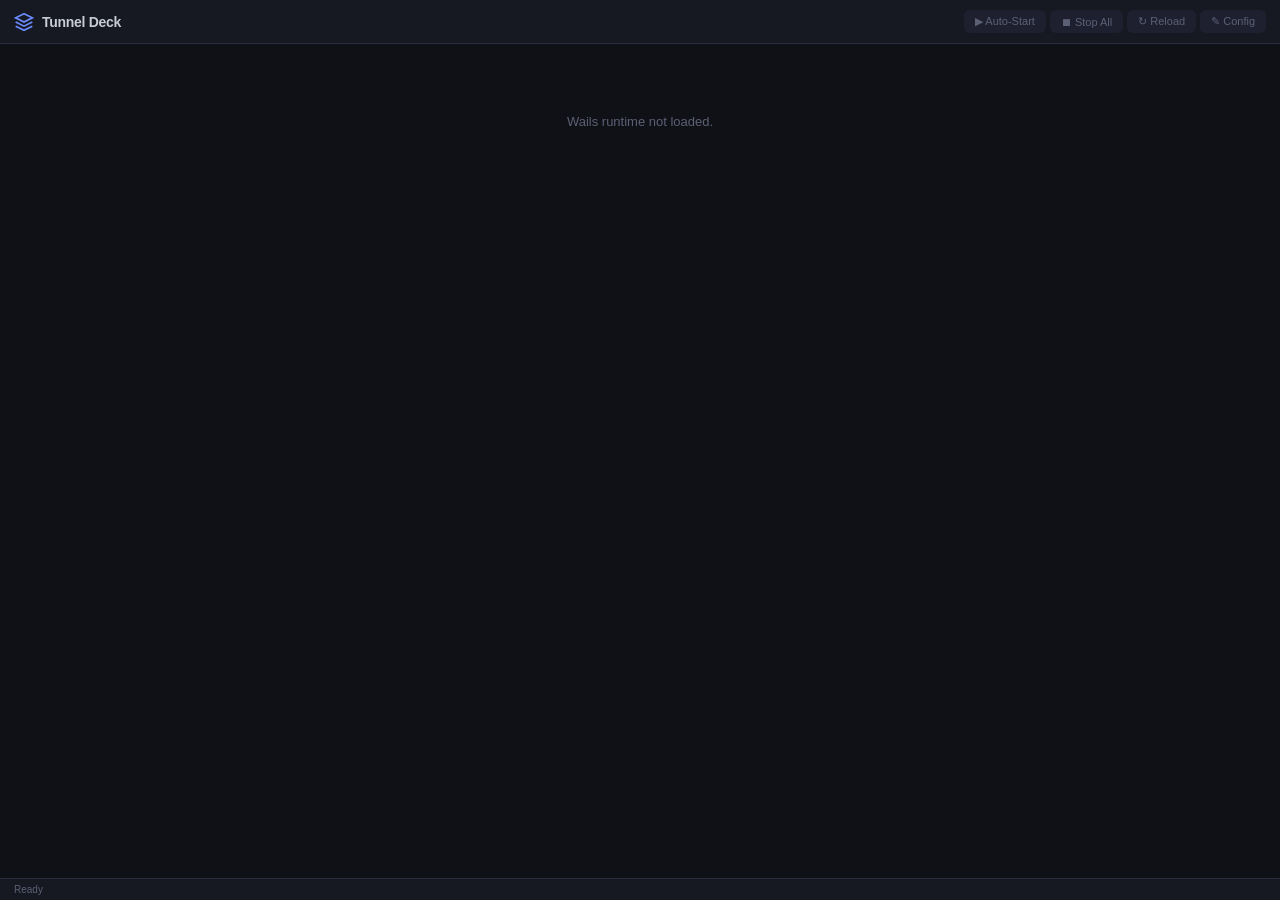
==== frontend/index.html @ d3de4774 "feat: Tunnel Deck — SSH tunnel manager (Go + Wails) First scoped layer of MidnightConduit. Start/sto" ====
<!DOCTYPE html>
<html lang="en">
<head>
  <meta charset="UTF-8" />
  <meta name="viewport" content="width=device-width, initial-scale=1.0" />
  <title>Tunnel Deck</title>
  <link rel="stylesheet" href="styles.css" />
</head>
<body>
  <header>
    <div class="logo">
      <svg width="20" height="20" viewBox="0 0 24 24" fill="none" stroke="currentColor" stroke-width="2"><path d="M12 2L2 7l10 5 10-5-10-5z"/><path d="M2 17l10 5 10-5"/><path d="M2 12l10 5 10-5"/></svg>
      <h1>Tunnel Deck</h1>
    </div>
    <nav>
      <button id="btn-start-auto">▶ Auto-Start</button>
      <button id="btn-stop-all" class="danger">⏹ Stop All</button>
      <button id="btn-reload">↻ Reload</button>
      <button id="btn-open-config">✎ Config</button>
    </nav>
  </header>

  <main id="tunnel-list">
    <div class="empty">Loading…</div>
  </main>

  <footer>
    <span id="status-bar">Ready</span>
    <span id="config-path"></span>
  </footer>

  <template id="tpl">
    <article class="card" data-id="">
      <div class="card-body">
        <div class="card-main">
          <span class="card-name"></span>
          <span class="card-details">
            <code class="card-port"></code>
            <span class="arrow">→</span>
            <code class="card-remote"></code>
            <span>@</span>
            <span class="card-host"></span>
          </span>
        </div>
        <div class="card-status">
          <span class="dot"></span>
          <span class="status-label"></span>
          <span class="health-badge"></span>
        </div>
      </div>
      <div class="card-actions">
        <button class="btn-start icon" title="Start">▶</button>
        <button class="btn-stop icon" title="Stop">⏹</button>
        <button class="btn-restart icon" title="Restart">↻</button>
        <button class="btn-open icon" title="Open in browser">↗</button>
      </div>
    </article>
  </template>

  <script src="main.js"></script>
</body>
</html>
---- frontend/styles.css ----
:root {
  --bg: #0f1117;
  --surface: #161822;
  --surface2: #1e2030;
  --border: #2a2d3d;
  --fg: #c8ccd4;
  --fg-dim: #5c6074;
  --accent: #6c8cff;
  --accent-glow: rgba(108, 140, 255, 0.12);
  --green: #7ec98f;
  --red: #e0556a;
  --yellow: #e5b567;
  --orange: #d4846a;
  --radius: 6px;
  --font: -apple-system, BlinkMacSystemFont, "Segoe UI", Roboto, sans-serif;
  --mono: "Cascadia Code", "JetBrains Mono", "Fira Code", monospace;
}

* { margin:0; padding:0; box-sizing:border-box; }

body {
  font-family: var(--font);
  background: var(--bg);
  color: var(--fg);
  height: 100vh;
  display: flex;
  flex-direction: column;
  overflow: hidden;
  user-select: none;
  -webkit-user-select: none;
}

/* ── Header ── */
header {
  display: flex;
  align-items: center;
  justify-content: space-between;
  padding: 10px 14px;
  background: var(--surface);
  border-bottom: 1px solid var(--border);
  flex-shrink: 0;
  -webkit-app-region: drag;
}
.logo { display:flex; align-items:center; gap:8px; }
.logo svg { color: var(--accent); }
.logo h1 { font-size: 14px; font-weight: 600; letter-spacing: -0.3px; }

nav { display:flex; gap:4px; -webkit-app-region: no-drag; }
nav button {
  padding: 4px 10px;
  font-size: 11px;
  font-family: var(--font);
  background: var(--surface2);
  color: var(--fg-dim);
  border: 1px solid transparent;
  border-radius: var(--radius);
  cursor: pointer;
  transition: all 0.15s;
}
nav button:hover { color: var(--fg); background: var(--border); }
nav button.danger:hover { color: var(--red); }

/* ── Tunnel cards ── */
main {
  flex:1;
  overflow-y:auto;
  padding:10px;
  display:flex;
  flex-direction:column;
  gap:6px;
}

.empty {
  text-align:center;
  color:var(--fg-dim);
  padding:60px 16px;
  font-size:13px;
}

.card {
  display:flex;
  align-items:center;
  justify-content:space-between;
  padding:10px 12px;
  background:var(--surface);
  border:1px solid var(--border);
  border-radius:var(--radius);
  transition: border-color 0.2s, box-shadow 0.2s;
}
.card:hover {
  border-color: var(--accent);
  box-shadow: 0 0 0 1px var(--accent-glow);
}

.card-body { display:flex; align-items:center; gap:20px; flex:1; min-width:0; }

.card-main { display:flex; align-items:center; gap:12px; }
.card-name { font-weight:600; font-size:13px; white-space:nowrap; max-width:140px; overflow:hidden; text-overflow:ellipsis; }
.card-details { display:flex; align-items:center; gap:5px; font-size:11px; font-family:var(--mono); color:var(--fg-dim); }
.card-details code { color:var(--accent); }
.card-details .arrow { color:var(--fg-dim); }
.card-host { color:var(--orange); max-width:120px; overflow:hidden; text-overflow:ellipsis; white-space:nowrap; }

.card-status { display:flex; align-items:center; gap:6px; font-size:11px; margin-left:auto; }
.dot { width:7px; height:7px; border-radius:50%; flex-shrink:0; }
.dot.stopped  { background:var(--fg-dim); }
.dot.running  { background:var(--green); }
.dot.starting { background:var(--yellow); animation:pulse 1s infinite; }
.dot.unhealthy{ background:var(--orange); }
.dot.failed   { background:var(--red); }
@keyframes pulse { 0%,100%{opacity:1} 50%{opacity:0.3} }

.status-label.running  { color:var(--green); }
.status-label.stopped  { color:var(--fg-dim); }
.status-label.unhealthy{ color:var(--orange); }
.status-label.failed   { color:var(--red); }

.health-badge { font-size:10px; color:var(--fg-dim); margin-left:2px; }

.card-actions { display:flex; gap:3px; flex-shrink:0; }
.card-actions button {
  width:30px; height:26px;
  font-size:13px;
  background:var(--surface2);
  color:var(--fg-dim);
  border:1px solid var(--border);
  border-radius:var(--radius);
  cursor:pointer;
  display:flex; align-items:center; justify-content:center;
  transition: all 0.15s;
}
.card-actions button:hover:not(:disabled) { background:var(--accent); color:#fff; border-color:var(--accent); }
.card-actions button:disabled { opacity:0.25; cursor:default; }

/* ── Footer ── */
footer {
  display:flex;
  justify-content:space-between;
  align-items:center;
  padding:5px 14px;
  background:var(--surface);
  border-top:1px solid var(--border);
  font-size:10px;
  color:var(--fg-dim);
  flex-shrink:0;
}
#config-path { max-width:55%; overflow:hidden; text-overflow:ellipsis; white-space:nowrap; }

/* Scrollbar */
main::-webkit-scrollbar { width:5px; }
main::-webkit-scrollbar-track { background:transparent; }
main::-webkit-scrollbar-thumb { background:var(--border); border-radius:3px; }
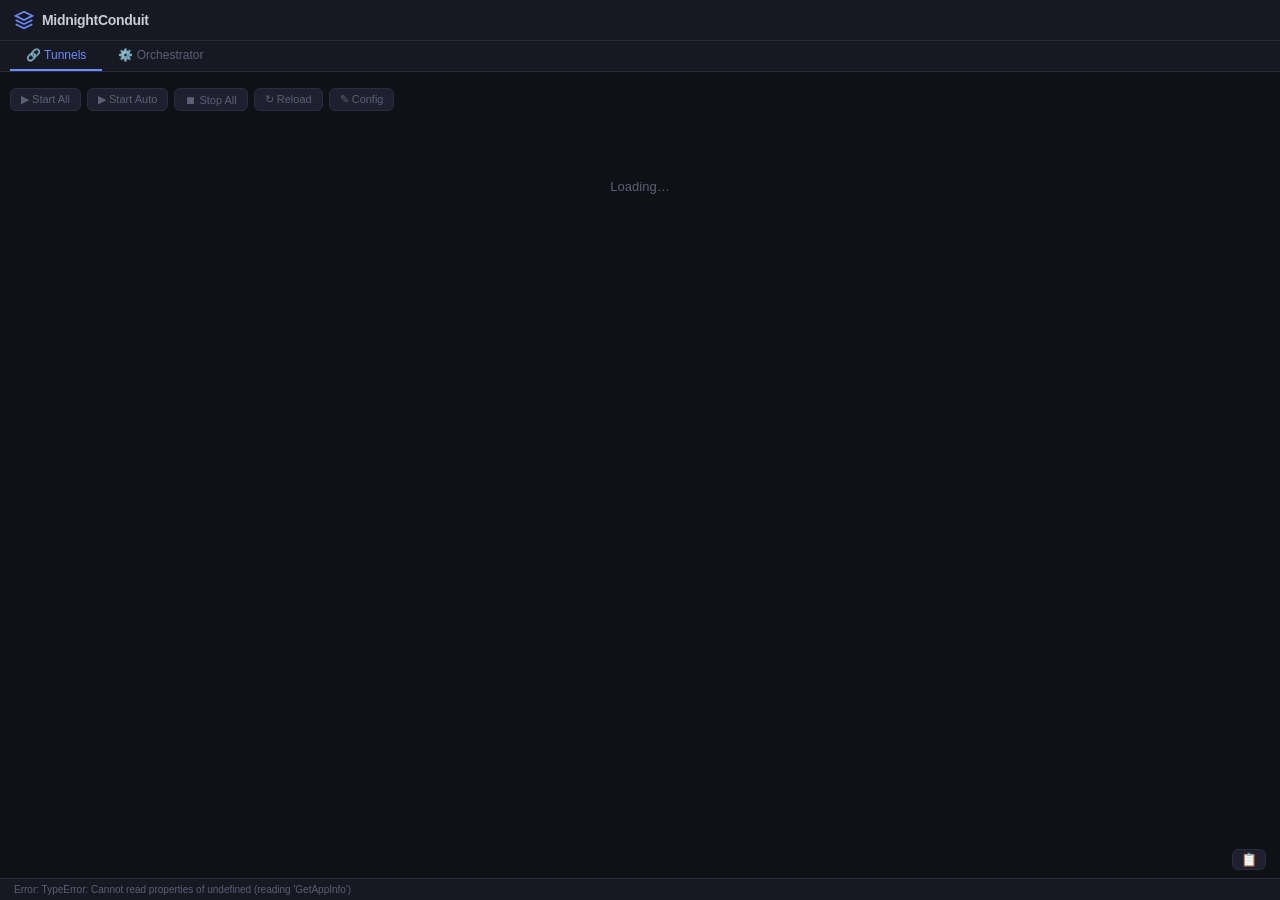
==== commit 25c54968: "v2: process-compose orchestration, Postgres backend, tunnel edit, UI fixes Adds the v2 (SQLite-nativ" ====
--- a/frontend/index.html
+++ b/frontend/index.html
@@ -3,25 +3,53 @@
 <head>
   <meta charset="UTF-8" />
   <meta name="viewport" content="width=device-width, initial-scale=1.0" />
-  <title>Tunnel Deck</title>
+  <title>MidnightConduit</title>
   <link rel="stylesheet" href="styles.css" />
 </head>
 <body>
   <header>
     <div class="logo">
       <svg width="20" height="20" viewBox="0 0 24 24" fill="none" stroke="currentColor" stroke-width="2"><path d="M12 2L2 7l10 5 10-5-10-5z"/><path d="M2 17l10 5 10-5"/><path d="M2 12l10 5 10-5"/></svg>
-      <h1>Tunnel Deck</h1>
+      <h1>MidnightConduit</h1>
     </div>
-    <nav>
-      <button id="btn-start-auto">▶ Auto-Start</button>
-      <button id="btn-stop-all" class="danger">⏹ Stop All</button>
-      <button id="btn-reload">↻ Reload</button>
-      <button id="btn-open-config">✎ Config</button>
-    </nav>
   </header>
 
-  <main id="tunnel-list">
-    <div class="empty">Loading…</div>
+  <div class="tabs">
+    <button class="tab active" data-tab="tunnels">🔗 Tunnels</button>
+    <button class="tab" data-tab="orchestrator">⚙️ Orchestrator</button>
+  </div>
+
+  <main>
+    <section id="tab-tunnels" class="tab-panel active">
+      <div class="toolbar">
+        <button id="btn-start-all-tunnels">▶ Start All</button>
+        <button id="btn-start-auto-tunnels">▶ Start Auto</button>
+        <button id="btn-stop-all-tunnels" class="danger">⏹ Stop All</button>
+        <button id="btn-reload-tunnels">↻ Reload</button>
+        <button id="btn-open-config">✎ Config</button>
+      </div>
+      <div id="tunnel-list"><div class="empty">Loading…</div></div>
+    </section>
+    <section id="tab-orchestrator" class="tab-panel" style="display:none">
+      <div id="orch-toolbar" class="orch-actions">
+        <button id="orch-start">▶ Start Orchestrator</button>
+        <button id="orch-shutdown" disabled>⏹ Shutdown</button>
+        <button id="orch-reload">↻ Reload Config</button>
+        <button id="orch-start-all">▶ Start All</button>
+        <button id="orch-stop-all" disabled>⏹ Stop All</button>
+      </div>
+      <div id="orch-list"><div class="empty">Orchestrator not running. Click Start.</div></div>
+      <section id="orch-log-viewer" class="process-log-viewer collapsed">
+        <div class="process-log-header">
+          <span id="orch-log-title">Process logs</span>
+          <div>
+            <button id="orch-log-refresh">Refresh</button>
+            <button id="orch-log-close">Close</button>
+          </div>
+        </div>
+        <pre id="orch-log-output"></pre>
+      </section>
+    </section>
   </main>
 
   <footer>
@@ -29,7 +57,16 @@
     <span id="config-path"></span>
   </footer>
 
-  <template id="tpl">
+  <div id="log-panel" class="log-panel collapsed">
+    <div class="log-header">
+      <span>📋 Log</span>
+      <button id="log-clear">Clear</button>
+    </div>
+    <div id="log-output"></div>
+  </div>
+  <button id="log-toggle" class="log-toggle">📋</button>
+
+  <template id="tpl-tunnel">
     <article class="card" data-id="">
       <div class="card-body">
         <div class="card-main">
@@ -52,7 +89,32 @@
         <button class="btn-start icon" title="Start">▶</button>
         <button class="btn-stop icon" title="Stop">⏹</button>
         <button class="btn-restart icon" title="Restart">↻</button>
-        <button class="btn-open icon" title="Open in browser">↗</button>
+        <button class="btn-open icon" title="Open">↗</button>
+      </div>
+    </article>
+  </template>
+
+  <template id="tpl-orch">
+    <article class="card" data-name="">
+      <div class="card-body">
+        <div class="card-main">
+          <span class="card-name"></span>
+          <span class="card-details">
+            <span class="orch-ns"></span>
+            <code class="orch-port"></code>
+          </span>
+        </div>
+        <div class="card-status">
+          <span class="dot"></span>
+          <span class="status-label"></span>
+          <span class="health-badge"></span>
+        </div>
+      </div>
+      <div class="card-actions">
+        <button class="btn-start icon" title="Start">▶</button>
+        <button class="btn-stop icon" title="Stop">⏹</button>
+        <button class="btn-restart icon" title="Restart">↻</button>
+        <button class="btn-logs icon" title="Logs">≡</button>
       </div>
     </article>
   </template>
--- a/frontend/styles.css
+++ b/frontend/styles.css
@@ -45,21 +45,6 @@
 .logo svg { color: var(--accent); }
 .logo h1 { font-size: 14px; font-weight: 600; letter-spacing: -0.3px; }
 
-nav { display:flex; gap:4px; -webkit-app-region: no-drag; }
-nav button {
-  padding: 4px 10px;
-  font-size: 11px;
-  font-family: var(--font);
-  background: var(--surface2);
-  color: var(--fg-dim);
-  border: 1px solid transparent;
-  border-radius: var(--radius);
-  cursor: pointer;
-  transition: all 0.15s;
-}
-nav button:hover { color: var(--fg); background: var(--border); }
-nav button.danger:hover { color: var(--red); }
-
 /* ── Tunnel cards ── */
 main {
   flex:1;
@@ -150,3 +135,192 @@
 main::-webkit-scrollbar { width:5px; }
 main::-webkit-scrollbar-track { background:transparent; }
 main::-webkit-scrollbar-thumb { background:var(--border); border-radius:3px; }
+
+/* ── Tabs ── */
+.tabs {
+  display: flex;
+  gap: 0;
+  background: var(--surface);
+  border-bottom: 1px solid var(--border);
+  padding: 0 10px;
+  flex-shrink: 0;
+}
+.tab {
+  padding: 7px 16px;
+  font-size: 12px;
+  font-family: var(--font);
+  background: none;
+  color: var(--fg-dim);
+  border: none;
+  border-bottom: 2px solid transparent;
+  cursor: pointer;
+  transition: all 0.15s;
+}
+.tab:hover { color: var(--fg); }
+.tab.active { color: var(--accent); border-bottom-color: var(--accent); }
+
+.tab-panel { display: flex; flex-direction: column; gap: 6px; }
+
+/* ── In-tab toolbar ── */
+.toolbar {
+  display: flex;
+  gap: 6px;
+  padding: 6px 0 2px;
+  flex-shrink: 0;
+}
+.toolbar button {
+  padding: 4px 10px;
+  font-size: 11px;
+  font-family: var(--font);
+  background: var(--surface2);
+  color: var(--fg-dim);
+  border: 1px solid var(--border);
+  border-radius: var(--radius);
+  cursor: pointer;
+  transition: all 0.15s;
+}
+.toolbar button:hover { color: var(--fg); background: var(--border); }
+.toolbar button.danger:hover { color: var(--red); }
+
+/* ── Orchestrator toolbar ── */
+.orch-actions {
+  display: flex;
+  gap: 6px;
+  padding: 8px 0;
+  flex-shrink: 0;
+}
+.orch-actions button {
+  padding: 5px 12px;
+  font-size: 11px;
+  font-family: var(--font);
+  background: var(--surface2);
+  color: var(--fg-dim);
+  border: 1px solid var(--border);
+  border-radius: var(--radius);
+  cursor: pointer;
+  transition: all 0.15s;
+}
+.orch-actions button:hover:not(:disabled) { color: var(--fg); background: var(--border); }
+.orch-actions button:disabled { opacity: 0.35; cursor: default; }
+
+/* ── Orchestrator namespace badge ── */
+.orch-ns {
+  font-size: 10px;
+  padding: 1px 6px;
+  background: var(--surface2);
+  border-radius: 3px;
+  color: var(--fg-dim);
+  text-transform: uppercase;
+  letter-spacing: 0.5px;
+}
+.orch-port { color: var(--accent); }
+
+/* ── Process log viewer ── */
+.process-log-viewer {
+  margin-top: 8px;
+  background: var(--surface);
+  border: 1px solid var(--border);
+  border-radius: var(--radius);
+  overflow: hidden;
+  display: flex;
+  flex-direction: column;
+  min-height: 220px;
+  max-height: 42vh;
+}
+.process-log-viewer.collapsed { display: none; }
+.process-log-header {
+  display: flex;
+  justify-content: space-between;
+  align-items: center;
+  gap: 10px;
+  padding: 6px 10px;
+  background: var(--surface2);
+  border-bottom: 1px solid var(--border);
+  font-size: 12px;
+}
+.process-log-header span { color: var(--accent); font-weight: 600; }
+.process-log-header button {
+  padding: 3px 8px;
+  font-size: 10px;
+  font-family: var(--font);
+  background: var(--surface);
+  color: var(--fg-dim);
+  border: 1px solid var(--border);
+  border-radius: var(--radius);
+  cursor: pointer;
+}
+.process-log-header button:hover { color: var(--fg); background: var(--border); }
+#orch-log-output {
+  flex: 1;
+  overflow: auto;
+  padding: 10px;
+  margin: 0;
+  color: var(--fg);
+  font-family: var(--mono);
+  font-size: 11px;
+  line-height: 1.45;
+  white-space: pre-wrap;
+  user-select: text;
+  -webkit-user-select: text;
+}
+
+/* ── Log panel ── */
+.log-panel {
+  position: fixed;
+  bottom: 28px;
+  left: 0;
+  right: 0;
+  height: 180px;
+  background: var(--surface);
+  border-top: 1px solid var(--border);
+  font-family: var(--mono);
+  font-size: 11px;
+  display: flex;
+  flex-direction: column;
+  transition: height 0.2s;
+  z-index: 10;
+}
+.log-panel.collapsed { height: 0; overflow: hidden; border-top: none; }
+.log-header {
+  display: flex;
+  justify-content: space-between;
+  align-items: center;
+  padding: 3px 14px;
+  background: var(--surface2);
+  flex-shrink: 0;
+}
+.log-header span { color: var(--accent); font-size: 11px; font-family: var(--font); }
+.log-header button {
+  font-size: 10px;
+  font-family: var(--font);
+  background: none;
+  color: var(--fg-dim);
+  border: 1px solid var(--border);
+  border-radius: var(--radius);
+  padding: 1px 8px;
+  cursor: pointer;
+}
+#log-output {
+  flex: 1;
+  overflow-y: auto;
+  padding: 4px 14px;
+  white-space: pre-wrap;
+  word-break: break-all;
+  color: var(--fg-dim);
+}
+#log-output .log-info { color: var(--fg); }
+#log-output .log-warn { color: var(--orange); }
+#log-output .log-err  { color: var(--red); }
+.log-toggle {
+  position: fixed;
+  bottom: 30px;
+  right: 14px;
+  z-index: 11;
+  font-size: 13px;
+  background: var(--surface2);
+  color: var(--fg-dim);
+  border: 1px solid var(--border);
+  border-radius: var(--radius);
+  padding: 2px 8px;
+  cursor: pointer;
+}
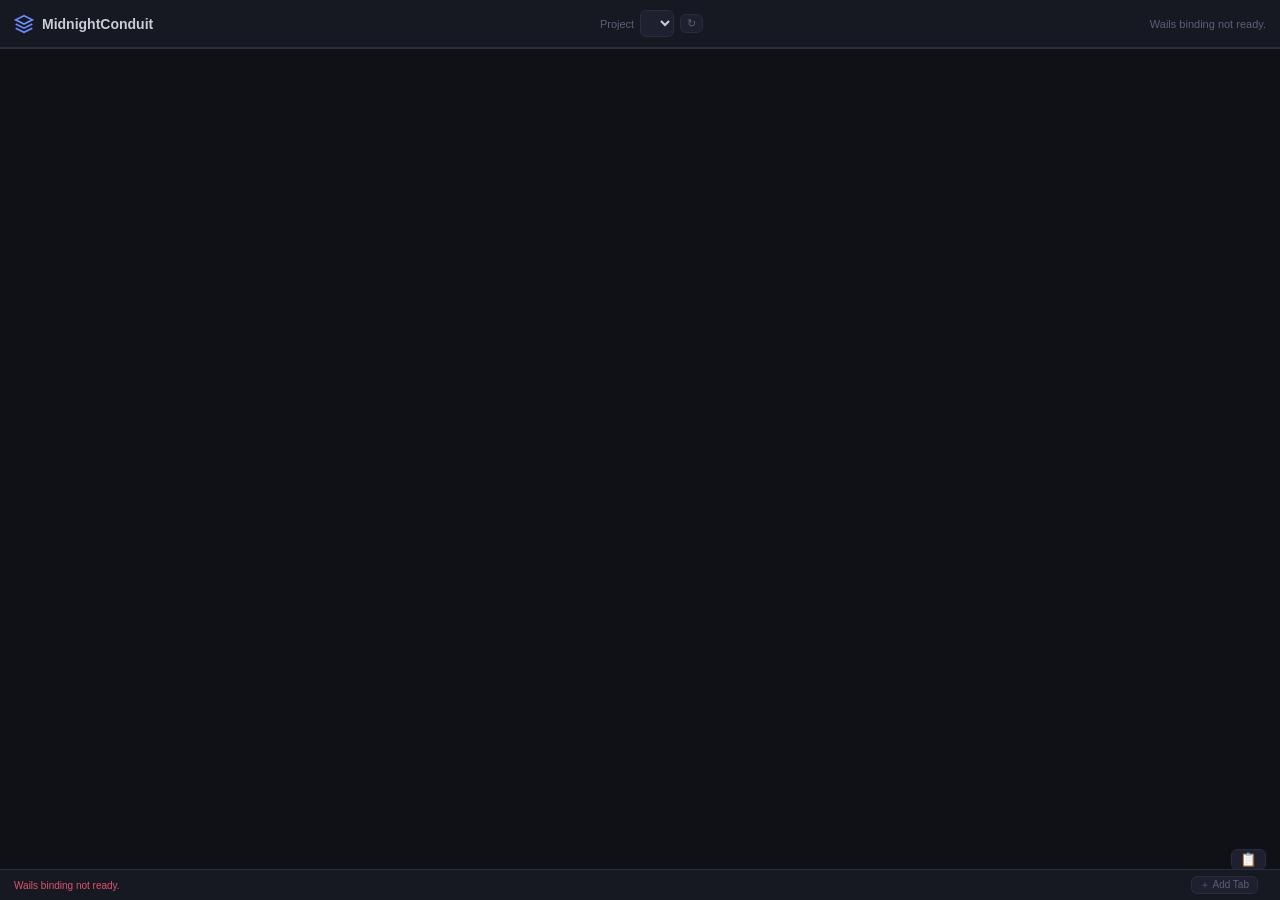
==== commit 183b9133: "Flatten MidnightConduit app layout" ====
--- a/frontend/index.html
+++ b/frontend/index.html
@@ -12,59 +12,183 @@
       <svg width="20" height="20" viewBox="0 0 24 24" fill="none" stroke="currentColor" stroke-width="2"><path d="M12 2L2 7l10 5 10-5-10-5z"/><path d="M2 17l10 5 10-5"/><path d="M2 12l10 5 10-5"/></svg>
       <h1>MidnightConduit</h1>
     </div>
+    <div class="project-switch">
+      <label for="project-select">Project</label>
+      <select id="project-select"></select>
+      <button id="project-refresh">↻</button>
+    </div>
+    <div id="status-pill">Ready</div>
   </header>
 
-  <div class="tabs">
-    <button class="tab active" data-tab="tunnels">🔗 Tunnels</button>
-    <button class="tab" data-tab="orchestrator">⚙️ Orchestrator</button>
-  </div>
-
-  <main>
-    <section id="tab-tunnels" class="tab-panel active">
-      <div class="toolbar">
-        <button id="btn-start-all-tunnels">▶ Start All</button>
-        <button id="btn-start-auto-tunnels">▶ Start Auto</button>
-        <button id="btn-stop-all-tunnels" class="danger">⏹ Stop All</button>
-        <button id="btn-reload-tunnels">↻ Reload</button>
-        <button id="btn-open-config">✎ Config</button>
-      </div>
-      <div id="tunnel-list"><div class="empty">Loading…</div></div>
-    </section>
-    <section id="tab-orchestrator" class="tab-panel" style="display:none">
-      <div id="orch-toolbar" class="orch-actions">
+  <nav class="tabs" id="tabs-nav"></nav>
+
+  <main id="views">
+    <section id="view-projects" class="tab-panel">
+      <div class="toolbar">
+        <button id="btn-add-project">＋ Add Project</button>
+        <button id="btn-refresh-projects">↻</button>
+      </div>
+      <div id="projects-list"></div>
+    </section>
+
+    <section id="view-main" class="tab-panel">
+      <div class="toolbar">
+        <span id="main-tab-title">Discussion</span>
+      </div>
+      <pre id="main-tab-content" class="main-summary">No project selected.</pre>
+    </section>
+
+    <section id="view-ports" class="tab-panel">
+      <div class="toolbar">
+        <button id="btn-ports-refresh">↻ Refresh Ports</button>
+      </div>
+      <div id="ports-list"><div class="empty">No ports currently detected.</div></div>
+    </section>
+
+    <section id="view-tunnels" class="tab-panel">
+      <div class="toolbar">
+        <button id="btn-tunnels-start-all">▶ Start All</button>
+        <button id="btn-tunnels-start-auto">▶ Start Auto</button>
+        <button id="btn-tunnels-stop-all" class="danger">⏹ Stop All</button>
+        <button id="btn-tunnels-add">＋ Add Tunnel</button>
+      </div>
+      <div id="tunnel-list"><div class="empty">No tunnels.</div></div>
+    </section>
+
+    <section id="view-orchestrator" class="tab-panel">
+      <div class="toolbar orch-actions">
         <button id="orch-start">▶ Start Orchestrator</button>
         <button id="orch-shutdown" disabled>⏹ Shutdown</button>
         <button id="orch-reload">↻ Reload Config</button>
         <button id="orch-start-all">▶ Start All</button>
         <button id="orch-stop-all" disabled>⏹ Stop All</button>
       </div>
-      <div id="orch-list"><div class="empty">Orchestrator not running. Click Start.</div></div>
-      <section id="orch-log-viewer" class="process-log-viewer collapsed">
-        <div class="process-log-header">
-          <span id="orch-log-title">Process logs</span>
-          <div>
-            <button id="orch-log-refresh">Refresh</button>
-            <button id="orch-log-close">Close</button>
+      <div id="orch-list"><div class="empty">Orchestrator not running.</div></div>
+    </section>
+
+    <section id="view-servers" class="tab-panel">
+      <div class="toolbar">
+        <button id="btn-servers-add">＋ Add Server</button>
+        <button id="btn-servers-refresh">↻ Refresh</button>
+      </div>
+      <div id="servers-list"><div class="empty">No servers configured.</div></div>
+    </section>
+
+    <section id="view-database" class="tab-panel">
+      <div class="db-config">
+        <div class="db-status">
+          <span>Currently connected:</span>
+          <span id="db-current" class="db-badge">—</span>
+          <span id="db-restart-note" class="db-restart hidden">⟳ Restart to apply the saved change.</span>
+        </div>
+        <h3>Remote database (Postgres)</h3>
+        <p class="db-hint">Point the app at a Postgres database to share projects, tunnels and settings across machines. Leave blank and Revert to use the local SQLite database. The connection setting itself is stored locally on this machine.</p>
+        <label class="db-url-label">Database URL
+          <input id="db-url" placeholder="postgres://user:pass@host:5432/dbname?sslmode=disable" autocomplete="off" spellcheck="false" />
+        </label>
+        <div id="db-sqlite-path" class="db-hint"></div>
+        <div class="form-actions">
+          <button id="btn-db-test">Test Connection</button>
+          <button id="btn-db-save">Save &amp; Use</button>
+          <button id="btn-db-revert" class="danger">Revert to Local SQLite</button>
+        </div>
+
+        <div class="db-migrate">
+          <h3>Migrate local data</h3>
+          <p class="db-hint">Copy this machine's local SQLite config (projects, tunnels, tabs, settings) into the connected Postgres database, <strong>replacing</strong> its contents. Available only while connected to Postgres.</p>
+          <div class="form-actions">
+            <button id="btn-db-migrate">Migrate Local SQLite → This Database</button>
           </div>
         </div>
-        <pre id="orch-log-output"></pre>
-      </section>
-    </section>
+      </div>
+    </section>
+
+    <section id="view-custom" class="tab-panel"></section>
+
+    <div id="tunnel-add-form" class="inline-form collapsed">
+      <h3 id="tf-form-title">Create Tunnel</h3>
+      <div class="form-row">
+        <label>Name <input id="tf-name" placeholder="my-tunnel" /></label>
+        <label>SSH Host <input id="tf-host" placeholder="user@host" /></label>
+      </div>
+      <div class="form-row">
+        <label>Local Port <input id="tf-lport" type="number" placeholder="3000" /></label>
+        <label>Remote Host <input id="tf-rhost" placeholder="localhost" /></label>
+        <label>Remote Port <input id="tf-rport" type="number" placeholder="3000" /></label>
+      </div>
+      <div class="form-row">
+        <label>Password <input id="tf-pass" placeholder="(optional)" /></label>
+        <label>Identity File <input id="tf-ident" placeholder="(optional)" /></label>
+      </div>
+      <div class="form-row">
+        <label>Open URL <input id="tf-open" placeholder="http://localhost:3000" /></label>
+        <label>Health URL <input id="tf-health" placeholder="http://localhost:3000/health" /></label>
+      </div>
+      <div class="form-row">
+        <label class="checkbox-label"><input id="tf-autostart" type="checkbox" /> Auto-start</label>
+      </div>
+      <div class="form-actions">
+        <button id="btn-tf-save">Save</button>
+        <button id="btn-tf-cancel">Cancel</button>
+      </div>
+    </div>
   </main>
 
   <footer>
     <span id="status-bar">Ready</span>
-    <span id="config-path"></span>
+    <div class="footer-actions">
+      <button id="btn-add-tab">＋ Add Tab</button>
+      <span id="config-path"></span>
+    </div>
   </footer>
+
+  <section id="orch-log-viewer" class="process-log-viewer collapsed">
+    <div class="process-log-header">
+      <span id="orch-log-title">Process logs</span>
+      <div>
+        <button id="orch-log-refresh">Refresh</button>
+        <button id="orch-log-close">Close</button>
+      </div>
+    </div>
+    <pre id="orch-log-output"></pre>
+  </section>
 
   <div id="log-panel" class="log-panel collapsed">
     <div class="log-header">
-      <span>📋 Log</span>
-      <button id="log-clear">Clear</button>
+      <span>📋 App log</span>
+      <div>
+        <button id="log-clear">Clear</button>
+      </div>
     </div>
     <div id="log-output"></div>
   </div>
   <button id="log-toggle" class="log-toggle">📋</button>
+
+  <template id="tpl-port">
+    <article class="card" data-pid="">
+      <div class="card-body">
+        <div class="card-main">
+          <span class="card-name"></span>
+          <span class="card-details">
+            <code class="card-port"></code>
+            <span class="slash">@</span>
+            <span class="card-protocol"></span>
+            <span class="card-state"></span>
+            <span class="card-pid"></span>
+          </span>
+        </div>
+        <div class="card-status">
+          <span class="dot"></span>
+          <span class="status-label"></span>
+          <span class="health-badge"></span>
+        </div>
+      </div>
+      <div class="card-actions">
+        <button class="btn-open icon" title="Open in browser">↗</button>
+        <button class="btn-stop icon" title="Stop process">⏹</button>
+      </div>
+    </article>
+  </template>
 
   <template id="tpl-tunnel">
     <article class="card" data-id="">
@@ -89,7 +213,30 @@
         <button class="btn-start icon" title="Start">▶</button>
         <button class="btn-stop icon" title="Stop">⏹</button>
         <button class="btn-restart icon" title="Restart">↻</button>
+        <button class="btn-edit icon" title="Edit">✎</button>
         <button class="btn-open icon" title="Open">↗</button>
+      </div>
+    </article>
+  </template>
+
+  <template id="tpl-server">
+    <article class="card" data-id="">
+      <div class="card-body">
+        <div class="card-main">
+          <span class="card-name"></span>
+          <span class="card-details">
+            <code class="server-cmd"></code>
+            <code class="server-img"></code>
+          </span>
+        </div>
+        <div class="card-status">
+          <span class="dot"></span>
+          <span class="status-label">stopped</span>
+          <span class="health-badge"></span>
+        </div>
+      </div>
+      <div class="card-actions">
+        <button class="btn-delete icon" title="Delete">✕</button>
       </div>
     </article>
   </template>
--- a/frontend/styles.css
+++ b/frontend/styles.css
@@ -12,12 +12,11 @@
   --yellow: #e5b567;
   --orange: #d4846a;
   --radius: 6px;
-  --font: -apple-system, BlinkMacSystemFont, "Segoe UI", Roboto, sans-serif;
-  --mono: "Cascadia Code", "JetBrains Mono", "Fira Code", monospace;
+  --font: -apple-system, BlinkMacSystemFont, 'Segoe UI', Roboto, sans-serif;
+  --mono: 'Cascadia Code', 'JetBrains Mono', 'Fira Code', monospace;
 }
 
 * { margin:0; padding:0; box-sizing:border-box; }
-
 body {
   font-family: var(--font);
   background: var(--bg);
@@ -26,301 +25,404 @@
   display: flex;
   flex-direction: column;
   overflow: hidden;
-  user-select: none;
-  -webkit-user-select: none;
-}
-
-/* ── Header ── */
+}
+
 header {
-  display: flex;
+  display:flex;
+  justify-content: space-between;
   align-items: center;
-  justify-content: space-between;
-  padding: 10px 14px;
+  padding:10px 14px;
   background: var(--surface);
   border-bottom: 1px solid var(--border);
   flex-shrink: 0;
-  -webkit-app-region: drag;
 }
 .logo { display:flex; align-items:center; gap:8px; }
 .logo svg { color: var(--accent); }
-.logo h1 { font-size: 14px; font-weight: 600; letter-spacing: -0.3px; }
-
-/* ── Tunnel cards ── */
-main {
-  flex:1;
-  overflow-y:auto;
-  padding:10px;
-  display:flex;
-  flex-direction:column;
+.logo h1 { font-size:14px; font-weight:600; }
+.project-switch {
+  display:flex;
+  align-items:center;
   gap:6px;
-}
-
-.empty {
-  text-align:center;
-  color:var(--fg-dim);
-  padding:60px 16px;
-  font-size:13px;
-}
-
-.card {
-  display:flex;
-  align-items:center;
-  justify-content:space-between;
-  padding:10px 12px;
-  background:var(--surface);
-  border:1px solid var(--border);
-  border-radius:var(--radius);
-  transition: border-color 0.2s, box-shadow 0.2s;
-}
-.card:hover {
-  border-color: var(--accent);
-  box-shadow: 0 0 0 1px var(--accent-glow);
-}
-
-.card-body { display:flex; align-items:center; gap:20px; flex:1; min-width:0; }
-
-.card-main { display:flex; align-items:center; gap:12px; }
-.card-name { font-weight:600; font-size:13px; white-space:nowrap; max-width:140px; overflow:hidden; text-overflow:ellipsis; }
-.card-details { display:flex; align-items:center; gap:5px; font-size:11px; font-family:var(--mono); color:var(--fg-dim); }
-.card-details code { color:var(--accent); }
-.card-details .arrow { color:var(--fg-dim); }
-.card-host { color:var(--orange); max-width:120px; overflow:hidden; text-overflow:ellipsis; white-space:nowrap; }
-
-.card-status { display:flex; align-items:center; gap:6px; font-size:11px; margin-left:auto; }
-.dot { width:7px; height:7px; border-radius:50%; flex-shrink:0; }
-.dot.stopped  { background:var(--fg-dim); }
-.dot.running  { background:var(--green); }
-.dot.starting { background:var(--yellow); animation:pulse 1s infinite; }
-.dot.unhealthy{ background:var(--orange); }
-.dot.failed   { background:var(--red); }
-@keyframes pulse { 0%,100%{opacity:1} 50%{opacity:0.3} }
-
-.status-label.running  { color:var(--green); }
-.status-label.stopped  { color:var(--fg-dim); }
-.status-label.unhealthy{ color:var(--orange); }
-.status-label.failed   { color:var(--red); }
-
-.health-badge { font-size:10px; color:var(--fg-dim); margin-left:2px; }
-
-.card-actions { display:flex; gap:3px; flex-shrink:0; }
-.card-actions button {
-  width:30px; height:26px;
-  font-size:13px;
-  background:var(--surface2);
-  color:var(--fg-dim);
-  border:1px solid var(--border);
-  border-radius:var(--radius);
-  cursor:pointer;
-  display:flex; align-items:center; justify-content:center;
-  transition: all 0.15s;
-}
-.card-actions button:hover:not(:disabled) { background:var(--accent); color:#fff; border-color:var(--accent); }
-.card-actions button:disabled { opacity:0.25; cursor:default; }
-
-/* ── Footer ── */
-footer {
-  display:flex;
-  justify-content:space-between;
-  align-items:center;
-  padding:5px 14px;
-  background:var(--surface);
-  border-top:1px solid var(--border);
-  font-size:10px;
-  color:var(--fg-dim);
-  flex-shrink:0;
-}
-#config-path { max-width:55%; overflow:hidden; text-overflow:ellipsis; white-space:nowrap; }
-
-/* Scrollbar */
-main::-webkit-scrollbar { width:5px; }
-main::-webkit-scrollbar-track { background:transparent; }
-main::-webkit-scrollbar-thumb { background:var(--border); border-radius:3px; }
-
-/* ── Tabs ── */
+  font-size:11px;
+}
+.project-switch label { color: var(--fg-dim); }
+#project-select {
+  background: var(--surface2);
+  border:1px solid var(--border);
+  color: var(--fg);
+  border-radius: var(--radius);
+  padding: 4px 6px;
+}
+#project-refresh {
+  padding: 2px 6px;
+  font-size:11px;
+  background: var(--surface2);
+  color: var(--fg-dim);
+  border:1px solid var(--border);
+  border-radius: var(--radius);
+  cursor: pointer;
+}
+#project-refresh:hover { color: var(--fg); }
+#status-pill { font-size:11px; color: var(--fg-dim); }
+
 .tabs {
-  display: flex;
+  display:flex;
   gap: 0;
   background: var(--surface);
   border-bottom: 1px solid var(--border);
   padding: 0 10px;
-  flex-shrink: 0;
+  flex-shrink:0;
 }
 .tab {
   padding: 7px 16px;
   font-size: 12px;
-  font-family: var(--font);
   background: none;
-  color: var(--fg-dim);
   border: none;
+  color: var(--fg-dim);
   border-bottom: 2px solid transparent;
   cursor: pointer;
-  transition: all 0.15s;
-}
-.tab:hover { color: var(--fg); }
+}
 .tab.active { color: var(--accent); border-bottom-color: var(--accent); }
 
-.tab-panel { display: flex; flex-direction: column; gap: 6px; }
-
-/* ── In-tab toolbar ── */
-.toolbar {
-  display: flex;
-  gap: 6px;
-  padding: 6px 0 2px;
-  flex-shrink: 0;
-}
-.toolbar button {
-  padding: 4px 10px;
-  font-size: 11px;
-  font-family: var(--font);
-  background: var(--surface2);
-  color: var(--fg-dim);
-  border: 1px solid var(--border);
-  border-radius: var(--radius);
-  cursor: pointer;
-  transition: all 0.15s;
-}
-.toolbar button:hover { color: var(--fg); background: var(--border); }
-.toolbar button.danger:hover { color: var(--red); }
-
-/* ── Orchestrator toolbar ── */
-.orch-actions {
-  display: flex;
-  gap: 6px;
-  padding: 8px 0;
-  flex-shrink: 0;
-}
-.orch-actions button {
-  padding: 5px 12px;
-  font-size: 11px;
-  font-family: var(--font);
-  background: var(--surface2);
-  color: var(--fg-dim);
-  border: 1px solid var(--border);
-  border-radius: var(--radius);
-  cursor: pointer;
-  transition: all 0.15s;
-}
-.orch-actions button:hover:not(:disabled) { color: var(--fg); background: var(--border); }
-.orch-actions button:disabled { opacity: 0.35; cursor: default; }
-
-/* ── Orchestrator namespace badge ── */
-.orch-ns {
-  font-size: 10px;
-  padding: 1px 6px;
-  background: var(--surface2);
-  border-radius: 3px;
-  color: var(--fg-dim);
-  text-transform: uppercase;
-  letter-spacing: 0.5px;
-}
-.orch-port { color: var(--accent); }
-
-/* ── Process log viewer ── */
-.process-log-viewer {
-  margin-top: 8px;
-  background: var(--surface);
-  border: 1px solid var(--border);
-  border-radius: var(--radius);
-  overflow: hidden;
-  display: flex;
-  flex-direction: column;
-  min-height: 220px;
-  max-height: 42vh;
-}
-.process-log-viewer.collapsed { display: none; }
-.process-log-header {
-  display: flex;
-  justify-content: space-between;
-  align-items: center;
-  gap: 10px;
-  padding: 6px 10px;
-  background: var(--surface2);
-  border-bottom: 1px solid var(--border);
-  font-size: 12px;
-}
-.process-log-header span { color: var(--accent); font-weight: 600; }
-.process-log-header button {
-  padding: 3px 8px;
-  font-size: 10px;
-  font-family: var(--font);
-  background: var(--surface);
-  color: var(--fg-dim);
-  border: 1px solid var(--border);
-  border-radius: var(--radius);
-  cursor: pointer;
-}
-.process-log-header button:hover { color: var(--fg); background: var(--border); }
-#orch-log-output {
+main {
   flex: 1;
   overflow: auto;
   padding: 10px;
-  margin: 0;
+  display:flex;
+  flex-direction:column;
+}
+.tab-panel { display:none; flex-direction:column; gap:8px; }
+.tab-panel.active { display:flex; }
+
+.toolbar, .orch-actions {
+  display:flex;
+  gap:6px;
+  flex-shrink:0;
+}
+.toolbar button, .orch-actions button {
+  padding: 4px 10px;
+  font-size:11px;
+  background: var(--surface2);
+  color: var(--fg-dim);
+  border: 1px solid var(--border);
+  border-radius: var(--radius);
+  cursor: pointer;
+}
+.toolbar button:hover, .orch-actions button:hover { color: var(--fg); background: var(--border); }
+.toolbar button.danger:hover { color: var(--red); }
+.toolbar button:disabled, .orch-actions button:disabled { opacity: .4; cursor: default; }
+
+.empty { text-align:center; color:var(--fg-dim); padding:60px 12px; }
+
+.project-list-item,
+.port-list-item {
+  display:flex;
+  justify-content:space-between;
+  align-items:center;
+  gap:10px;
+  padding:8px 10px;
+  border:1px solid var(--border);
+  border-radius:var(--radius);
+  background: var(--surface);
+}
+
+.project-list-item + .project-list-item,
+.port-list-item + .port-list-item {
+  margin-top: 6px;
+}
+
+.project-list-item button {
+  background: var(--surface2);
+  border: 1px solid var(--border);
+  border-radius: var(--radius);
+  color: var(--fg-dim);
+  padding: 4px 12px;
+  font-size: 12px;
+  font-family: var(--font);
+  cursor: pointer;
+  transition: background .12s, color .12s, border-color .12s;
+}
+.project-list-item button:hover:not(:disabled) { color: var(--fg); background: var(--border); }
+.project-list-item button:disabled { opacity: .5; cursor: default; }
+.project-list-item button.is-active {
+  color: var(--green);
+  border-color: var(--green);
+  background: rgba(126, 201, 143, 0.12);
+  opacity: 1;
+}
+.project-list-item button.danger:hover:not(:disabled) { color: #fff; background: var(--red); border-color: var(--red); }
+
+.main-summary {
+  font-family: var(--mono);
+  font-size: 12px;
   color: var(--fg);
-  font-family: var(--mono);
-  font-size: 11px;
-  line-height: 1.45;
+  background: var(--surface);
+  border:1px solid var(--border);
+  border-radius: var(--radius);
+  padding: 10px;
   white-space: pre-wrap;
-  user-select: text;
-  -webkit-user-select: text;
-}
-
-/* ── Log panel ── */
+}
+
+.port-addr { color: var(--accent); }
+
+.card {
+  display:flex;
+  justify-content:space-between;
+  align-items:center;
+  background: var(--surface);
+  border:1px solid var(--border);
+  border-radius: var(--radius);
+  padding:10px 12px;
+}
+.card-body { display:flex; align-items:center; gap:20px; flex:1; min-width:0; }
+.card-main { display:flex; align-items:center; gap:12px; }
+.card-name { width:170px; white-space:nowrap; overflow:hidden; text-overflow:ellipsis; font-weight:600; }
+.card-details { font-size:11px; color: var(--fg-dim); font-family: var(--mono); display:flex; align-items:center; gap:5px; }
+.card-details code { color: var(--accent); }
+.card-status { margin-left:auto; display:flex; align-items:center; gap:6px; font-size:11px; }
+.dot { width:7px; height:7px; border-radius:50%; }
+.dot.stopped { background: var(--fg-dim); }
+.dot.running { background: var(--green); }
+.dot.starting { background: var(--yellow); animation:pulse 1s infinite; }
+.dot.unhealthy { background: var(--orange); }
+.dot.failed { background: var(--red); }
+.dot.other { background: var(--orange); }
+.status-label { font-size:11px; }
+.status-label.running { color: var(--green); }
+.status-label.stopped { color: var(--fg-dim); }
+.status-label.starting { color: var(--yellow); }
+.status-label.unhealthy { color: var(--orange); }
+.status-label.failed { color: var(--red); }
+.status-label.other { color: var(--orange); }
+.health-badge { font-size:10px; color: var(--fg-dim); }
+
+.card-actions {
+  display:flex;
+  gap:3px;
+}
+.card-actions button {
+  width:30px; height:26px;
+  background: var(--surface2);
+  border:1px solid var(--border);
+  border-radius: var(--radius);
+  color: var(--fg-dim);
+  cursor: pointer;
+}
+.card-actions button:hover:not(:disabled) { background: var(--accent); color:#fff; border-color: var(--accent); }
+.card-actions button:disabled { opacity: .25; cursor: default; }
+
+/* Orchestrator project groups */
+.orch-group { margin-bottom: 12px; }
+.orch-group-header {
+  display:flex; align-items:center; justify-content:space-between; gap:12px;
+  padding:8px 12px;
+  background: var(--surface2);
+  border:1px solid var(--border);
+  border-radius: var(--radius);
+}
+.orch-group-left { display:flex; align-items:center; gap:10px; cursor:pointer; flex:1; min-width:0; user-select:none; }
+.orch-group-toggle { color: var(--fg-dim); font-size:10px; width:12px; display:inline-block; }
+.orch-group-title { font-weight:600; text-transform:capitalize; }
+.orch-group-summary { font-size:11px; color: var(--fg-dim); font-family: var(--mono); }
+.orch-group-actions { display:flex; gap:6px; }
+.orch-group-actions button {
+  background: var(--surface);
+  border:1px solid var(--border);
+  border-radius: var(--radius);
+  color: var(--fg-dim);
+  padding:3px 9px; font-size:11px; cursor:pointer; font-family: var(--font);
+}
+.orch-group-actions button:hover:not(:disabled) { color: var(--fg); background: var(--border); }
+.orch-group-actions button:disabled { opacity:.4; cursor:default; }
+.orch-group-body { padding:6px 0 2px; }
+.orch-group.collapsed .orch-group-body { display:none; }
+
+.orch-ns { font-size:10px; padding: 1px 6px; background: var(--surface2); border-radius: 3px; color: var(--fg-dim); text-transform:uppercase; }
+.orch-port { color: var(--accent); }
+
+.process-log-viewer {
+  position: fixed;
+  left: 10px;
+  right: 10px;
+  bottom: 42px;
+  height: 220px;
+  background: var(--surface);
+  border:1px solid var(--border);
+  border-radius: var(--radius);
+  overflow:hidden;
+  display:flex;
+  flex-direction:column;
+}
+.process-log-viewer.collapsed { display:none; }
+.process-log-header {
+  display:flex;
+  justify-content:space-between;
+  align-items:center;
+  padding:6px 10px;
+  background: var(--surface2);
+  border-bottom:1px solid var(--border);
+  font-size:12px;
+}
+.process-log-header button {
+  padding: 2px 8px; font-size:10px; background: var(--surface); border:1px solid var(--border); color: var(--fg-dim); border-radius: var(--radius);
+}
+#orch-log-output { flex:1; overflow:auto; white-space:pre-wrap; padding:10px; color:var(--fg); font-family:var(--mono); font-size:11px; }
+
 .log-panel {
   position: fixed;
   bottom: 28px;
   left: 0;
   right: 0;
-  height: 180px;
+  height: 170px;
   background: var(--surface);
   border-top: 1px solid var(--border);
   font-family: var(--mono);
   font-size: 11px;
-  display: flex;
-  flex-direction: column;
-  transition: height 0.2s;
+  display:flex;
+  flex-direction:column;
   z-index: 10;
 }
-.log-panel.collapsed { height: 0; overflow: hidden; border-top: none; }
+.log-panel.collapsed { height:0; overflow:hidden; border-top: none; }
 .log-header {
-  display: flex;
-  justify-content: space-between;
-  align-items: center;
-  padding: 3px 14px;
-  background: var(--surface2);
-  flex-shrink: 0;
-}
-.log-header span { color: var(--accent); font-size: 11px; font-family: var(--font); }
-.log-header button {
-  font-size: 10px;
-  font-family: var(--font);
-  background: none;
-  color: var(--fg-dim);
-  border: 1px solid var(--border);
-  border-radius: var(--radius);
-  padding: 1px 8px;
-  cursor: pointer;
-}
-#log-output {
-  flex: 1;
-  overflow-y: auto;
-  padding: 4px 14px;
-  white-space: pre-wrap;
-  word-break: break-all;
-  color: var(--fg-dim);
-}
+  display:flex;
+  justify-content:space-between;
+  align-items:center;
+  background: var(--surface2);
+  padding:3px 14px;
+}
+.log-header span { color: var(--accent); font-size:11px; }
+.log-header button { font-size:10px; background:none; color: var(--fg-dim); border:1px solid var(--border); border-radius:var(--radius); padding:1px 8px; }
+#log-output { flex:1; overflow:auto; padding:4px 14px; color: var(--fg-dim); white-space:pre-wrap; word-break:break-all; }
 #log-output .log-info { color: var(--fg); }
 #log-output .log-warn { color: var(--orange); }
-#log-output .log-err  { color: var(--red); }
+#log-output .log-err { color: var(--red); }
 .log-toggle {
   position: fixed;
   bottom: 30px;
   right: 14px;
   z-index: 11;
-  font-size: 13px;
   background: var(--surface2);
   color: var(--fg-dim);
   border: 1px solid var(--border);
   border-radius: var(--radius);
   padding: 2px 8px;
-  cursor: pointer;
-}
+}
+
+footer {
+  display:flex; justify-content:space-between; align-items:center;
+  padding: 6px 14px;
+  background: var(--surface);
+  border-top:1px solid var(--border);
+  font-size:10px;
+  color: var(--fg-dim);
+  flex-shrink:0;
+}
+.footer-actions {
+  display:flex; align-items:center; gap:8px;
+}
+.footer-actions button {
+  background: var(--surface2);
+  color: var(--fg-dim);
+  border:1px solid var(--border);
+  border-radius: var(--radius);
+  font-size:10px;
+  padding:1px 8px;
+}
+
+#config-path { max-width: 60%; overflow:hidden; text-overflow:ellipsis; white-space:nowrap; }
+
+.inline-form {
+  background: var(--surface);
+  border: 1px solid var(--border);
+  border-radius: var(--radius);
+  padding: 14px 16px;
+  margin-top: 8px;
+  display: flex;
+  flex-direction: column;
+  gap: 10px;
+}
+.inline-form.collapsed { display: none; }
+.inline-form h3 { font-size: 13px; color: var(--accent); margin: 0; }
+.form-row { display: flex; gap: 12px; flex-wrap: wrap; }
+.form-row label {
+  display: flex;
+  flex-direction: column;
+  gap: 3px;
+  font-size: 11px;
+  color: var(--fg-dim);
+}
+.form-row input {
+  background: var(--surface2);
+  border: 1px solid var(--border);
+  border-radius: var(--radius);
+  padding: 4px 8px;
+  color: var(--fg);
+  font-size: 12px;
+  min-width: 150px;
+}
+.form-row input:focus { border-color: var(--accent); outline: none; }
+.form-row input[type="number"] { min-width: 90px; }
+.checkbox-label { flex-direction: row !important; align-items: center; gap: 6px !important; cursor: pointer; }
+.checkbox-label input { min-width: auto; cursor: pointer; }
+.form-actions { display: flex; gap: 8px; }
+.form-actions button {
+  padding: 5px 14px;
+  font-size: 12px;
+  background: var(--accent);
+  color: #fff;
+  border: none;
+  border-radius: var(--radius);
+  cursor: pointer;
+}
+.form-actions button:last-child { background: var(--surface2); color: var(--fg-dim); border: 1px solid var(--border); }
+.form-actions button.danger:hover { background: var(--red); color: #fff; border-color: var(--red); }
+
+.hidden { display: none !important; }
+
+/* Database config page */
+.db-config { max-width: 720px; display: flex; flex-direction: column; gap: 14px; padding: 4px 2px; }
+.db-status { display: flex; align-items: center; gap: 10px; font-size: 13px; color: var(--fg-dim); flex-wrap: wrap; }
+.db-badge {
+  font-family: var(--mono); font-size: 12px;
+  color: var(--accent); background: var(--accent-glow);
+  border: 1px solid var(--border); border-radius: var(--radius);
+  padding: 2px 10px;
+}
+.db-restart { color: var(--yellow); font-size: 12px; }
+.db-config h3 { font-size: 14px; margin: 0; }
+.db-hint { font-size: 12px; color: var(--fg-dim); line-height: 1.5; }
+.db-url-label { display: flex; flex-direction: column; gap: 5px; font-size: 12px; color: var(--fg-dim); }
+.db-url-label input {
+  font-family: var(--mono); font-size: 12px;
+  background: var(--surface2); color: var(--fg);
+  border: 1px solid var(--border); border-radius: var(--radius);
+  padding: 8px 10px;
+}
+.db-url-label input:focus { outline: none; border-color: var(--accent); }
+.db-migrate { margin-top: 8px; padding-top: 16px; border-top: 1px solid var(--border); display: flex; flex-direction: column; gap: 10px; }
+.db-migrate h3 { font-size: 14px; margin: 0; }
+
+.tab-delete {
+  margin-left: 6px;
+  padding: 0 5px;
+  font-size: 12px;
+  line-height: 1;
+  background: none;
+  border: none;
+  color: var(--fg-dim);
+  cursor: pointer;
+  border-radius: 3px;
+}
+.tab-delete:hover { color: var(--red); background: rgba(224,85,106,0.12); }
+
+.server-cmd { color: var(--fg-dim); font-size: 11px; }
+.server-img { color: var(--accent); font-size: 11px; margin-left: 4px; }
+
+@keyframes pulse { 0%,100% { opacity:1 } 50% { opacity:0.35 } }
+
+@media (max-width: 860px) {
+  .card { flex-direction:column; align-items:stretch; }
+  .card-status { margin-left:0; }
+  .card-main { width:100%; justify-content:space-between; }
+  .card-actions { align-self:flex-end; }
+}
